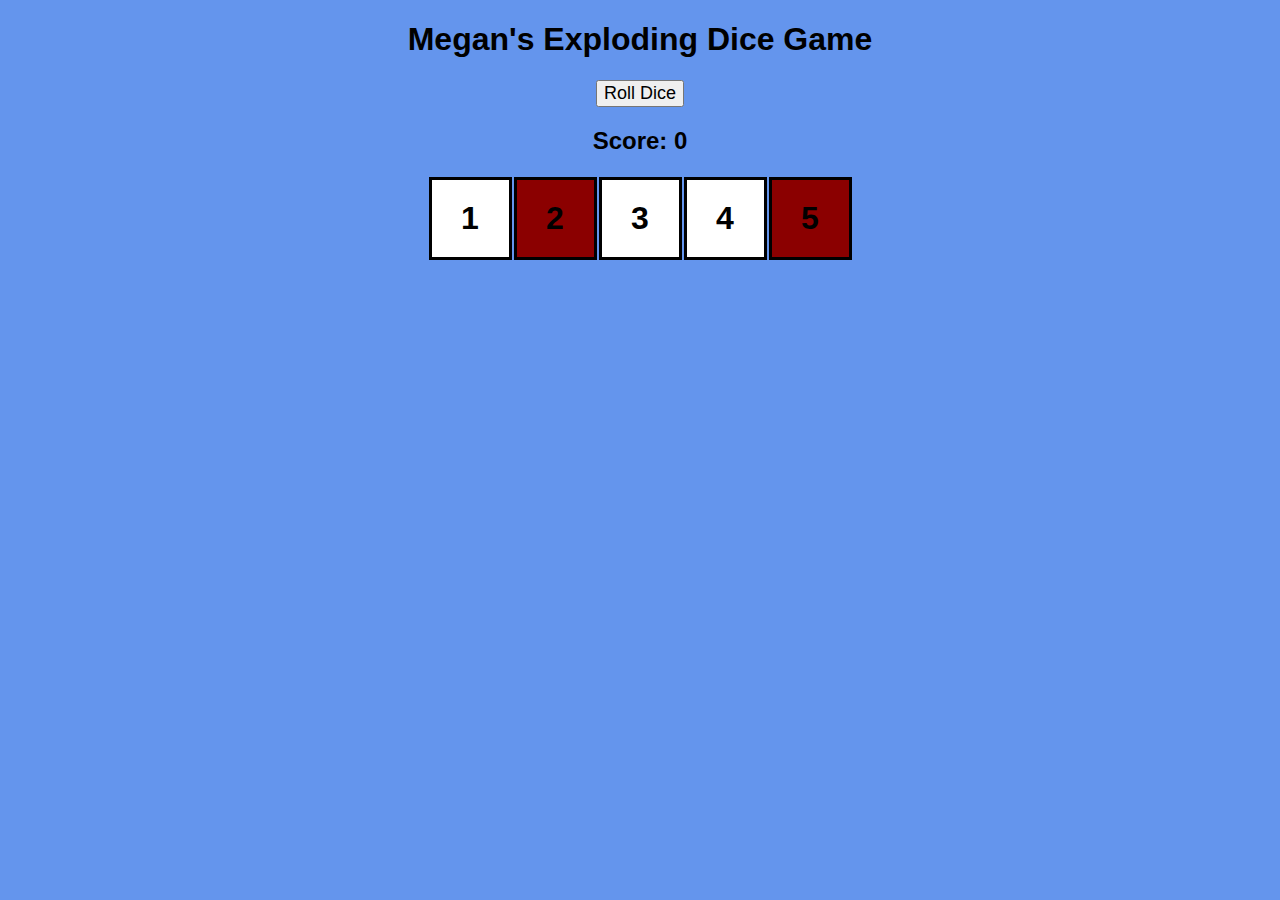
==== index.html @ e8fa1f45 "Initial commit" ====
<!DOCTYPE html>
<html lang="en">
<head>
    <meta charset="UTF-8">
    <title>Exploding Dice</title>
    <link rel="stylesheet" href="dice.css">
</head>
<body>
    <!--Instructions
    You will create a simple game of chance using dice. The game begins with the
    player rolling five six-sided dice.

    If any die shows a 2 or a 5, no points are scored that turn. Those dice are
    set aside and cannot be rolled again. (They have "exploded" and are out of the game.)
    If no dice exploded this round, the player earns points equal to the face values
    of all rolled dice.
    The player re-rolls any "unexploded" dice and play continues with step 1.
    The game ends when all dice have exploded.

    Gameplay Requirements
    Display a graphical representation of the dice and what face is showing. Dice
    should look "dice-like", not just numbers printed to the screen.

    Exploded dice should have some visual indicator that they are out of play.

    The player's current score should be displayed and updated each turn.

    The player is notified when the game is over.

    Technical Requirements
    Use an array and/or objects.

    Create and use at least three functions.-->

    <h1>Megan's Exploding Dice Game</h1>

    <button id="roll">Roll Dice</button>

    <h2 id="score">Score: 0</h2>

    <table id="dice">
        <tr>
            <td id="d1">1</td>
            <td id="d2" class="exploded">2</td>
            <td id="d3">3</td>
            <td id="d4">4</td>
            <td id="d5" class="exploded">5</td>
        </tr>
    </table>


    <script defer src="https://code.jquery.com/jquery-3.6.0.js"
            integrity="sha256-H+K7U5CnXl1h5ywQfKtSj8PCmoN9aaq30gDh27Xc0jk=" crossorigin="anonymous"></script>
    <script defer src="code.js"></script>
</body>
</html>
---- dice.css ----
body {
    font-family: Arial;
    text-align: center;
    background-color: cornflowerblue;
}

button {
    font-size: large;
}

table {
    margin-left: auto;
    margin-right: auto;
}

/* Set the dimensions of all table cells */
td {
    width: 75px;
    height: 75px;
    background-color: white;
    color: black;
    border: 3px solid black;
    text-align: center;
    font-size: xx-large;
    font-weight: bold;
}

td.exploded {
    background-color: darkred;
    color: black
}
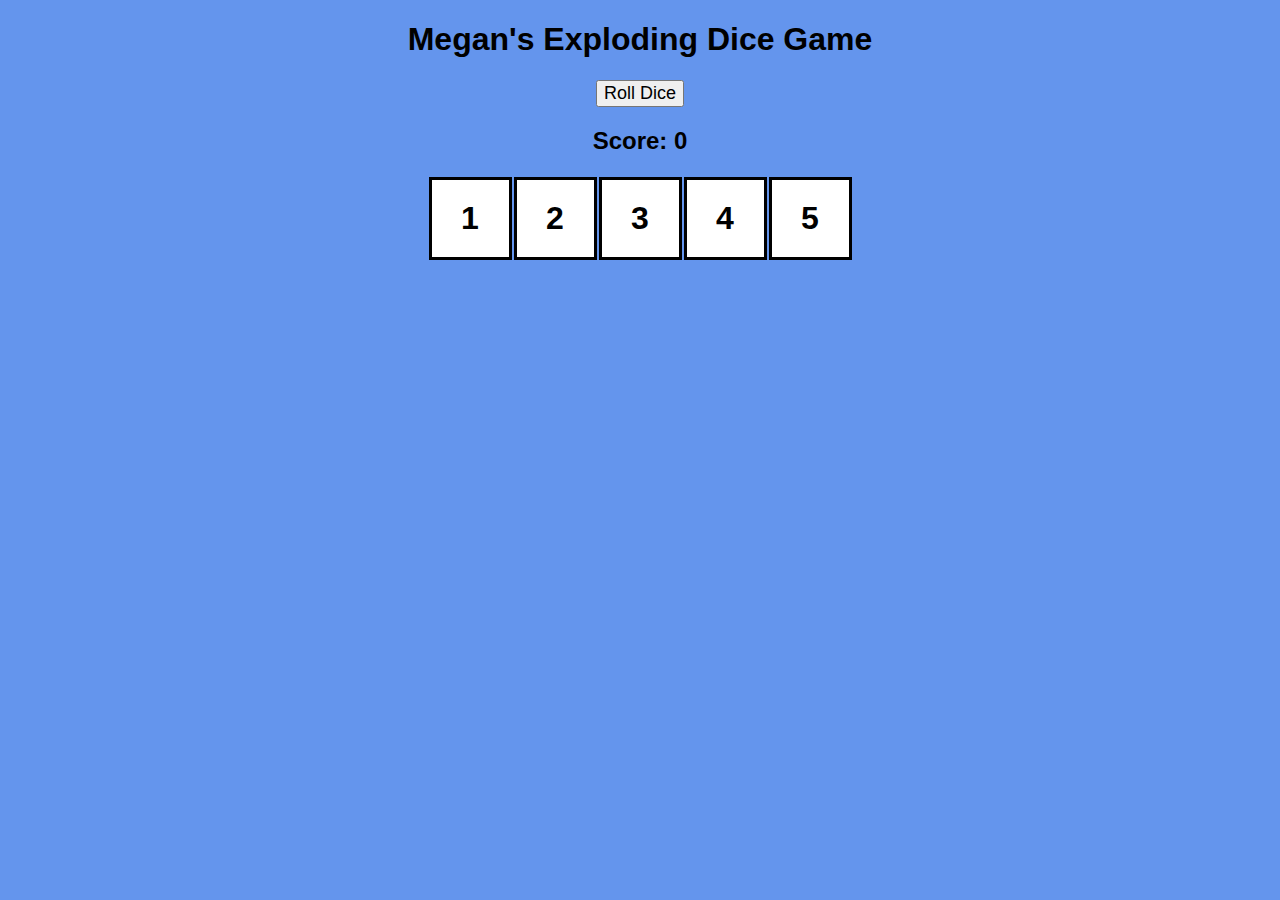
==== commit 9cc8e737: "First roll working" ====
--- a/index.html
+++ b/index.html
@@ -41,10 +41,10 @@
     <table id="dice">
         <tr>
             <td id="d1">1</td>
-            <td id="d2" class="exploded">2</td>
+            <td id="d2">2</td>
             <td id="d3">3</td>
             <td id="d4">4</td>
-            <td id="d5" class="exploded">5</td>
+            <td id="d5">5</td>
         </tr>
     </table>
 
--- a/dice.css
+++ b/dice.css
@@ -26,6 +26,6 @@
 }
 
 td.exploded {
-    background-color: darkred;
-    color: black
+    background-color: black;
+    color: red;
 }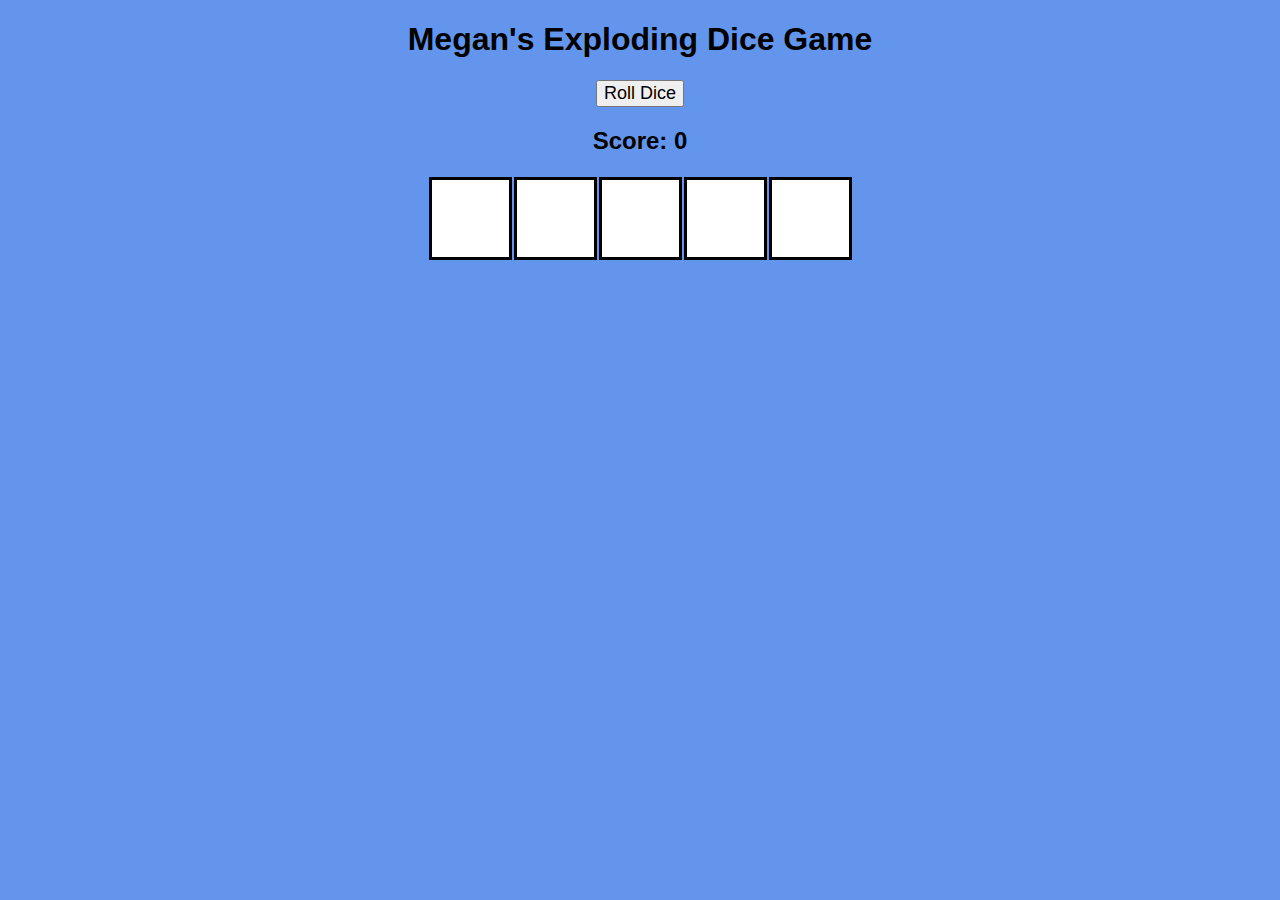
==== commit 2e26685d: "current status" ====
--- a/index.html
+++ b/index.html
@@ -6,48 +6,30 @@
     <link rel="stylesheet" href="dice.css">
 </head>
 <body>
-    <!--Instructions
-    You will create a simple game of chance using dice. The game begins with the
-    player rolling five six-sided dice.
-
-    If any die shows a 2 or a 5, no points are scored that turn. Those dice are
-    set aside and cannot be rolled again. (They have "exploded" and are out of the game.)
-    If no dice exploded this round, the player earns points equal to the face values
-    of all rolled dice.
+    <!--
     The player re-rolls any "unexploded" dice and play continues with step 1.
     The game ends when all dice have exploded.
 
-    Gameplay Requirements
-    Display a graphical representation of the dice and what face is showing. Dice
-    should look "dice-like", not just numbers printed to the screen.
-
-    Exploded dice should have some visual indicator that they are out of play.
-
     The player's current score should be displayed and updated each turn.
 
-    The player is notified when the game is over.
-
-    Technical Requirements
-    Use an array and/or objects.
-
-    Create and use at least three functions.-->
+    The player is notified when the game is over.-->
 
     <h1>Megan's Exploding Dice Game</h1>
 
     <button id="roll">Roll Dice</button>
 
     <h2 id="score">Score: 0</h2>
+    <h2 id="gameStatus"></h2>
 
     <table id="dice">
         <tr>
-            <td id="d1">1</td>
-            <td id="d2">2</td>
-            <td id="d3">3</td>
-            <td id="d4">4</td>
-            <td id="d5">5</td>
+            <td id="d1"></td>
+            <td id="d2"></td>
+            <td id="d3"></td>
+            <td id="d4"></td>
+            <td id="d5"></td>
         </tr>
     </table>
-
 
     <script defer src="https://code.jquery.com/jquery-3.6.0.js"
             integrity="sha256-H+K7U5CnXl1h5ywQfKtSj8PCmoN9aaq30gDh27Xc0jk=" crossorigin="anonymous"></script>
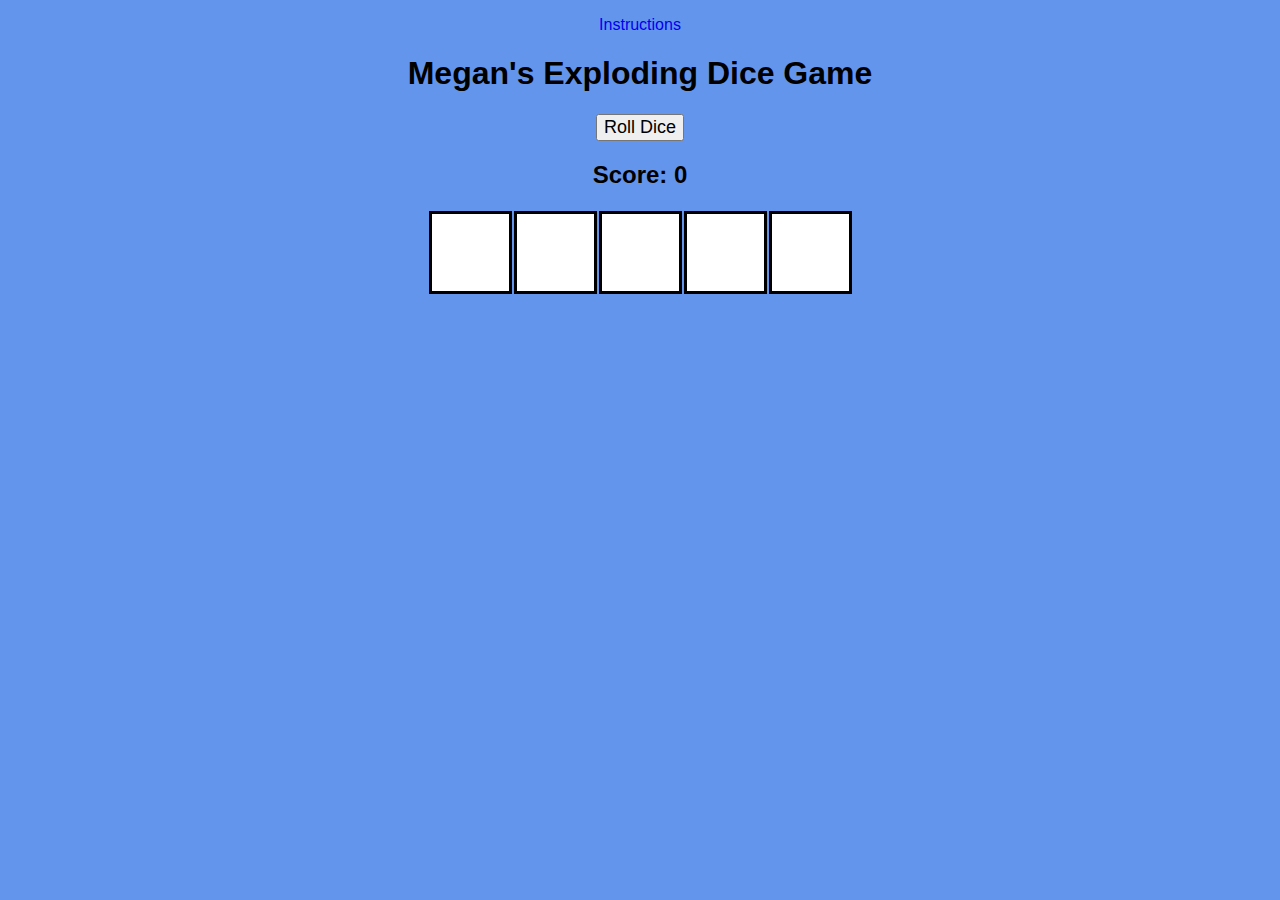
==== commit ef737bfd: "Added instructions page" ====
--- a/index.html
+++ b/index.html
@@ -6,13 +6,7 @@
     <link rel="stylesheet" href="dice.css">
 </head>
 <body>
-    <!--
-    The player re-rolls any "unexploded" dice and play continues with step 1.
-    The game ends when all dice have exploded.
-
-    The player's current score should be displayed and updated each turn.
-
-    The player is notified when the game is over.-->
+    <p id="instructions"><a href="instructions.html">Instructions</a></p>
 
     <h1>Megan's Exploding Dice Game</h1>
 
--- a/dice.css
+++ b/dice.css
@@ -28,4 +28,8 @@
 td.exploded {
     background-color: black;
     color: red;
+}
+
+a:link {
+    text-decoration: none;
 }